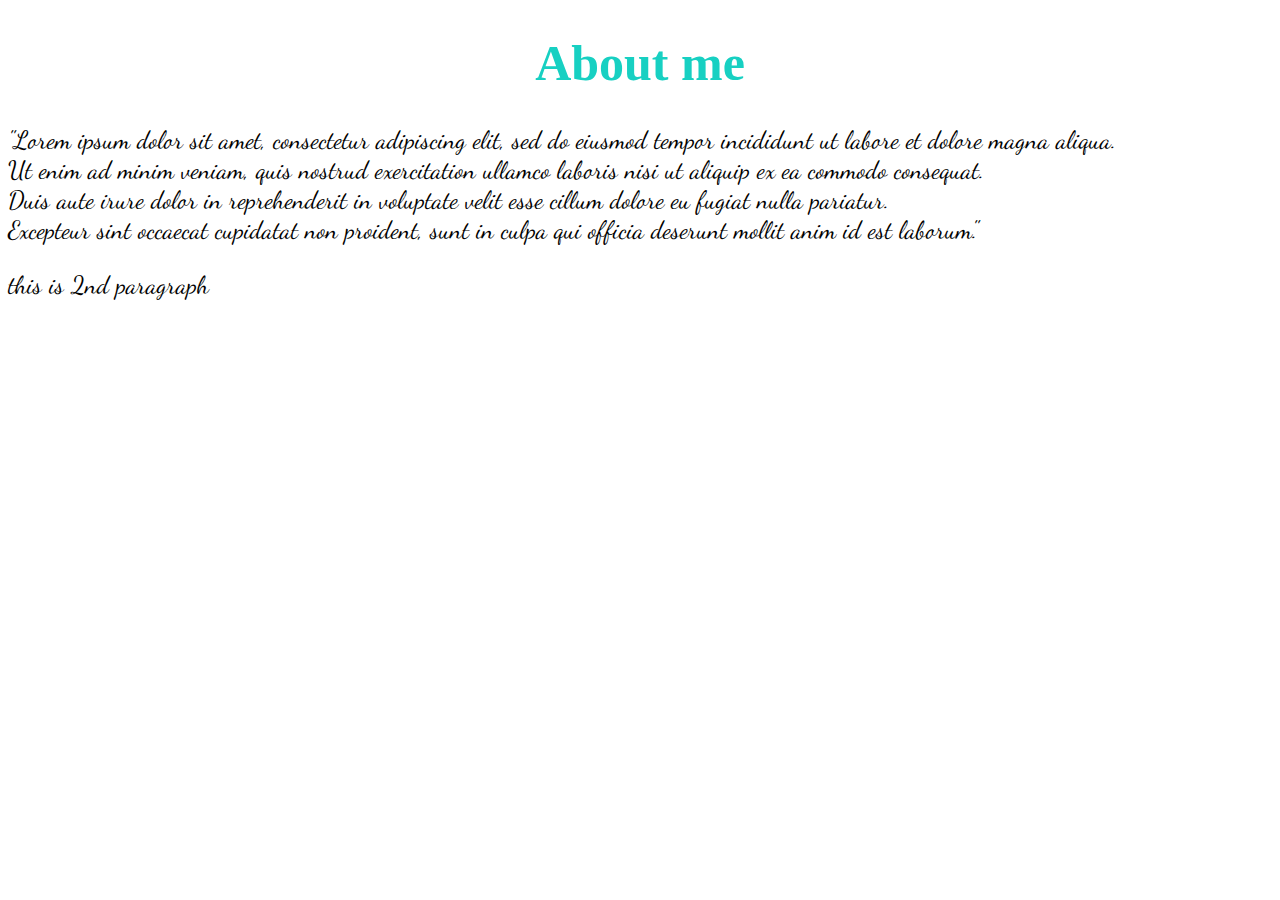
==== website/index.html @ 25482072 "Add files via upload" ====
<!DOCTYPE html>
<html>
<head>
	<title>test website 1</title>
	<link rel="stylesheet" type="text/css" href="style.css">
	<link rel="preconnect" href="https://fonts.gstatic.com">
<link href="https://fonts.googleapis.com/css2?family=Dancing+Script:wght@700&display=swap" rel="stylesheet">
</head>
<body>
	<h1>About me</h1>
	<p>"Lorem ipsum dolor sit amet, consectetur adipiscing elit, sed do eiusmod tempor incididunt ut labore et dolore magna aliqua. <br/> Ut enim ad minim veniam, quis nostrud exercitation ullamco laboris nisi ut aliquip ex ea commodo consequat. <br/> Duis aute irure dolor in reprehenderit in voluptate velit esse cillum dolore eu fugiat nulla pariatur. <br/> Excepteur sint occaecat cupidatat non proident, sunt in culpa qui officia deserunt mollit anim id est laborum."</p>
	<p>this is 2nd paragraph</p>

</body>
</html>
---- website/style.css ----
h1{
	color: #17D0C2;
	text-align: center;
	font-size: 50px;
}
p{
	font-family: 'Dancing Script', cursive;
	font-size: 25px;
}
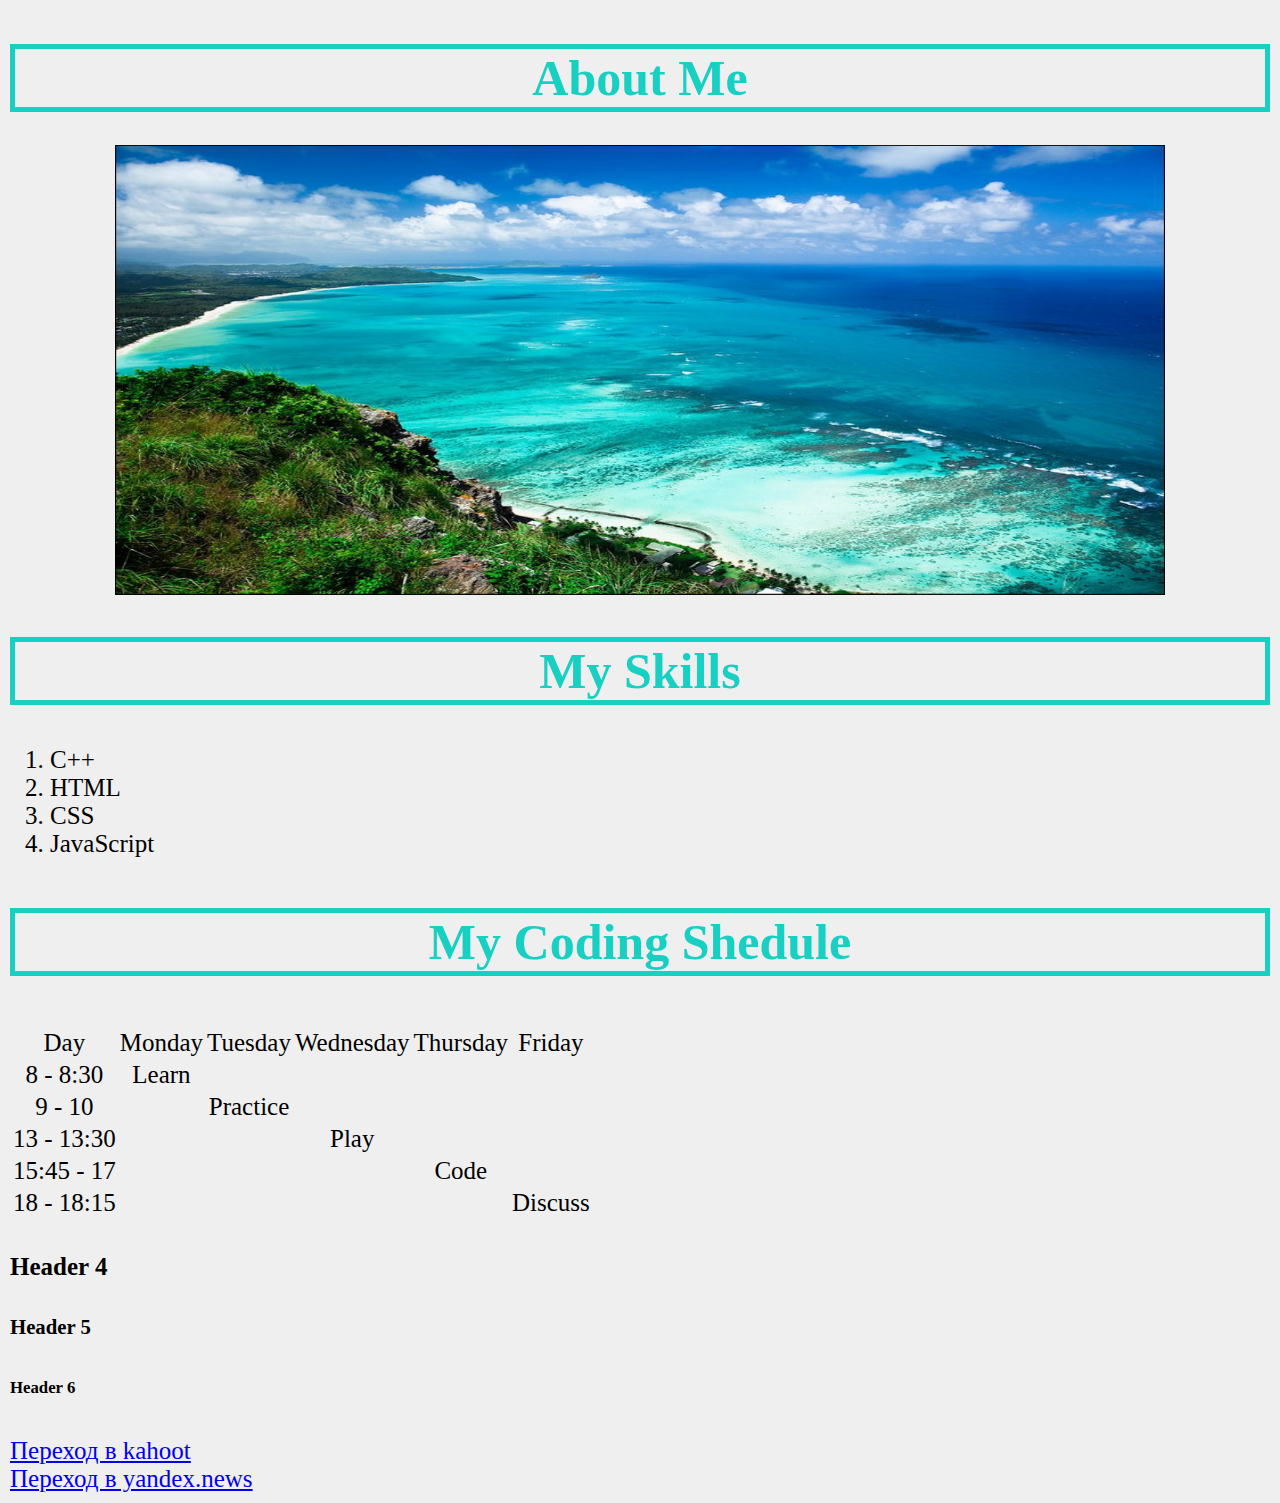
==== commit 9d2386d9: "Update" ====
--- a/website/index.html
+++ b/website/index.html
@@ -1,15 +1,81 @@
 <!DOCTYPE html>
 <html>
 <head>
-	<title>test website 1</title>
+	<title>Первая страница</title>
 	<link rel="stylesheet" type="text/css" href="style.css">
-	<link rel="preconnect" href="https://fonts.gstatic.com">
-<link href="https://fonts.googleapis.com/css2?family=Dancing+Script:wght@700&display=swap" rel="stylesheet">
 </head>
 <body>
-	<h1>About me</h1>
-	<p>"Lorem ipsum dolor sit amet, consectetur adipiscing elit, sed do eiusmod tempor incididunt ut labore et dolore magna aliqua. <br/> Ut enim ad minim veniam, quis nostrud exercitation ullamco laboris nisi ut aliquip ex ea commodo consequat. <br/> Duis aute irure dolor in reprehenderit in voluptate velit esse cillum dolore eu fugiat nulla pariatur. <br/> Excepteur sint occaecat cupidatat non proident, sunt in culpa qui officia deserunt mollit anim id est laborum."</p>
-	<p>this is 2nd paragraph</p>
-
+	<!--
+	<p>Параграф текста.</p>
+	<p>Еще один параграф текста</p>
+	<p>Здесь <br/>перенос строки.</p>
+-->
+	<h1>About Me</h1>
+	<img src="hawaii-015.jpg" alt="hawaii-15_island">
+	<h2>My Skills</h2>
+	<ol>
+		<li>C++</li>
+		<li>HTML</li>
+		<li>CSS</li>
+		<li>JavaScript</li>
+	</ol>
+	<h3>My Coding Shedule</h3>
+	<table >
+		<tr>
+			<td> Day </td>
+			<td> Monday </td>
+			<td> Tuesday </td>
+			<td> Wednesday </td>
+			<td> Thursday </td>
+			<td> Friday </td>
+		</tr>
+		<tr>
+			<td> 8 - 8:30 </td>
+			<td > Learn </td>
+			<td>  </td>
+			<td >  </td>
+			<td>  </td>
+			<td >  </td>
+		</tr>
+		<tr>
+			<td> 9 - 10 </td>
+			<td >   </td>
+			<td> Practice </td>
+			<td >   </td>
+			<td>   </td>
+			<td >   </td>
+		</tr>
+		<tr>
+			<td> 13 - 13:30 </td>
+			<td >   </td>
+			<td>   </td>
+			<td > Play </td>
+			<td>   </td>
+			<td >   </td>
+		</tr>
+		<tr>
+			<td> 15:45 - 17 </td>
+			<td >   </td>
+			<td>   </td>
+			<td >   </td>
+			<td> Code </td>
+			<td >   </td>
+		</tr>
+		<tr>
+			<td> 18 - 18:15 </td>
+			<td >   </td>
+			<td>   </td>
+			<td >   </td>
+			<td>   </td>
+			<td > Discuss </td>
+		</tr>
+	</table>	
+	
+	<h4>Header 4</h4>
+	<h5>Header 5</h5>
+	<h6>Header 6</h6>	
+	<p id="link_1">	<a href="https://kahoot.it/">Переход в kahoot</a></p>	
+	<p id="link_2"><a href="https://yandex.ru/news/?utm_source=main_stripe_big">Переход в yandex.news</a></p>
+	
 </body>
 </html>--- a/website/style.css
+++ b/website/style.css
@@ -1,9 +1,47 @@
-h1{
+h1, h2,h3{
 	color: #17D0C2;
 	text-align: center;
 	font-size: 50px;
+	border: 5px solid;
+	/*
+	display: inline;
+	margin-right: auto;
+	margin-left: auto;
+	*/
 }
 p{
 	font-family: 'Dancing Script', cursive;
 	font-size: 25px;
+	margin: 0;
+	padding: 0;
+}
+body{
+	font-family: 'Handlee', cursive;
+	background-color: #efefef;
+	padding: 10px;
+	margin: 0;
+} 
+html{
+	margin: 0;
+	padding: 0;
+	font-size: 25px;
+	/* text-align: center; */
+}
+img{
+	height: 450px;
+	width: 1050px;
+	display: block;
+	margin-right: auto;
+	margin-left: auto;
+}
+p #link_1{
+	font-size: 25px;
+	text-align: left;
+}
+p #link_2{
+	font-size: 25px;
+	text-align: right;
+}
+table{
+	text-align: center;
 }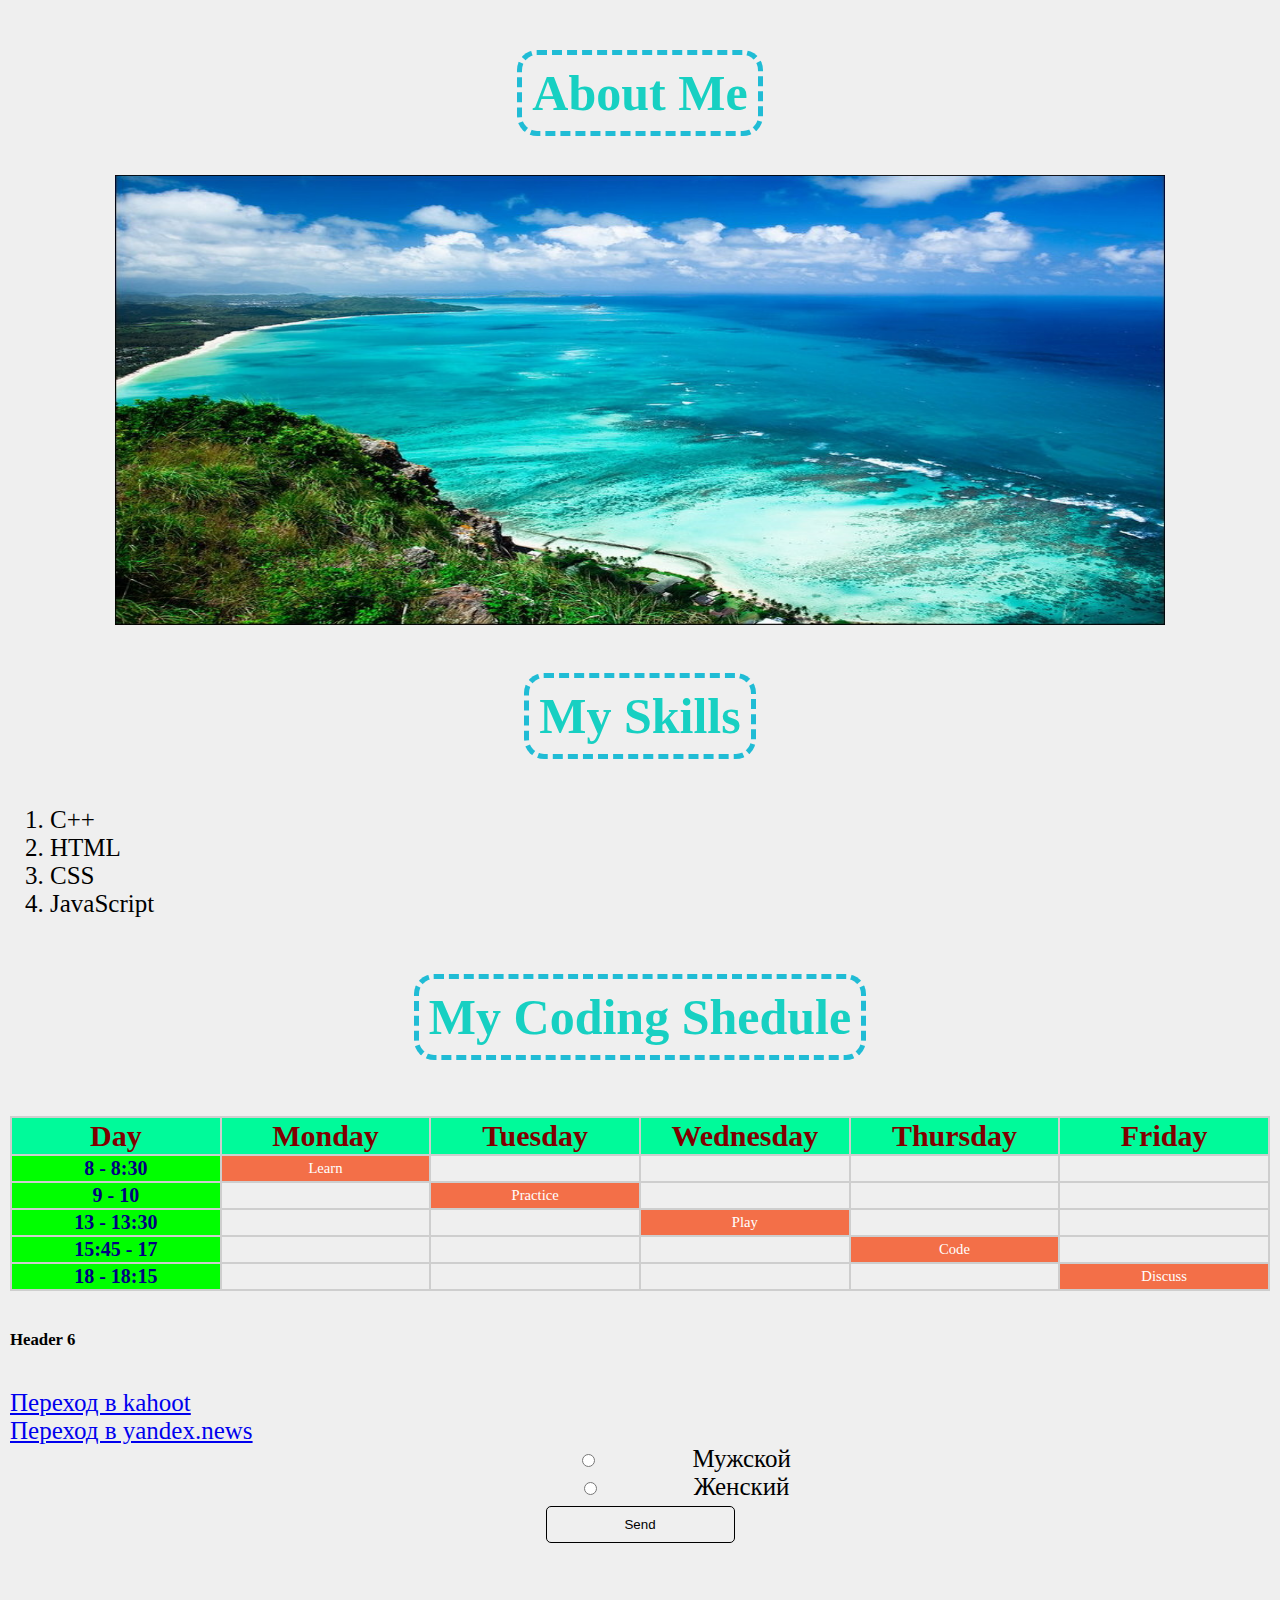
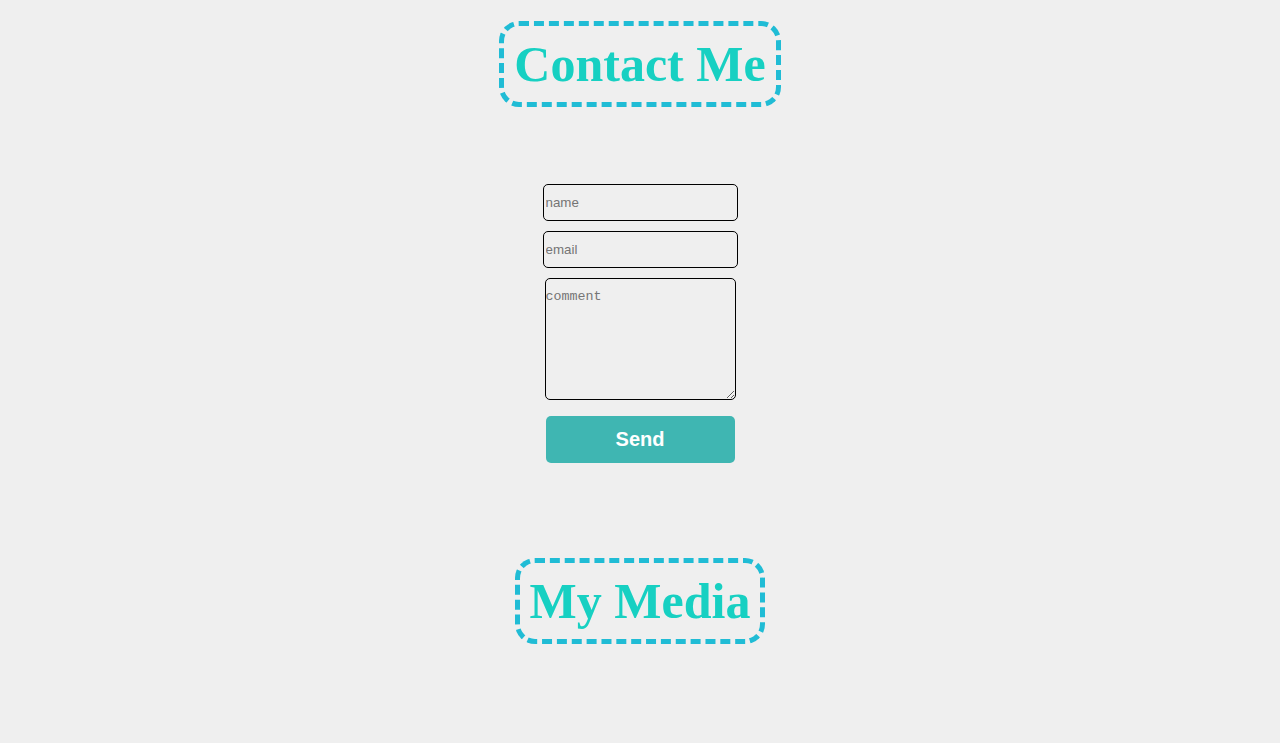
==== commit f1490cd1: "Add files via upload" ====
--- a/website/index.html
+++ b/website/index.html
@@ -10,18 +10,18 @@
 	<p>Еще один параграф текста</p>
 	<p>Здесь <br/>перенос строки.</p>
 -->
-	<h1>About Me</h1>
+	<h1><span>About Me</span></h1>
 	<img src="hawaii-015.jpg" alt="hawaii-15_island">
-	<h2>My Skills</h2>
+	<h2><span>My Skills</span></h2>
 	<ol>
 		<li>C++</li>
 		<li>HTML</li>
 		<li>CSS</li>
 		<li>JavaScript</li>
 	</ol>
-	<h3>My Coding Shedule</h3>
+	<h3><span>My Coding Shedule</span></h3>
 	<table >
-		<tr>
+		<tr class="days">
 			<td> Day </td>
 			<td> Monday </td>
 			<td> Tuesday </td>
@@ -30,52 +30,73 @@
 			<td> Friday </td>
 		</tr>
 		<tr>
-			<td> 8 - 8:30 </td>
-			<td > Learn </td>
+			<td class="time"> 8 - 8:30 </td>
+			<td class="selected"> Learn </td>
 			<td>  </td>
 			<td >  </td>
 			<td>  </td>
 			<td >  </td>
 		</tr>
 		<tr>
-			<td> 9 - 10 </td>
+			<td class="time"> 9 - 10 </td>
 			<td >   </td>
-			<td> Practice </td>
+			<td class="selected"> Practice </td>
 			<td >   </td>
 			<td>   </td>
 			<td >   </td>
 		</tr>
 		<tr>
-			<td> 13 - 13:30 </td>
+			<td class="time"> 13 - 13:30 </td>
 			<td >   </td>
 			<td>   </td>
-			<td > Play </td>
+			<td class="selected"> Play </td>
 			<td>   </td>
 			<td >   </td>
 		</tr>
 		<tr>
-			<td> 15:45 - 17 </td>
+			<td class="time"> 15:45 - 17 </td>
 			<td >   </td>
 			<td>   </td>
 			<td >   </td>
-			<td> Code </td>
+			<td class="selected"> Code </td>
 			<td >   </td>
 		</tr>
 		<tr>
-			<td> 18 - 18:15 </td>
+			<td class="time"> 18 - 18:15 </td>
 			<td >   </td>
 			<td>   </td>
 			<td >   </td>
 			<td>   </td>
-			<td > Discuss </td>
+			<td class="selected"> Discuss </td>
 		</tr>
 	</table>	
+
 	
-	<h4>Header 4</h4>
-	<h5>Header 5</h5>
 	<h6>Header 6</h6>	
 	<p id="link_1">	<a href="https://kahoot.it/">Переход в kahoot</a></p>	
 	<p id="link_2"><a href="https://yandex.ru/news/?utm_source=main_stripe_big">Переход в yandex.news</a></p>
 	
+	<form>
+		<input type="radio" name="gender" value="male">
+		Мужской
+		<br>
+		<input type="radio" name="gender" value="female">
+		Женский
+	</form>
+
+	<form>
+		<input type="submit" value="Send">
+	</form>
+
+<h4><span>Contact Me</span></h4>
+<form>
+		<input type="text" name="name" placeholder="name"><br>
+		<input type="email" name="email" placeholder="email"><br>
+		<textarea name="comment" placeholder="comment"></textarea><br>
+		<input type="submit" value="Send" class="submit">
+	</form>
+
+<h5><span>My Media</span></h5>
+
 </body>
 </html>--- a/website/style.css
+++ b/website/style.css
@@ -1,13 +1,21 @@
-h1, h2,h3{
+h1, h2,h3,h4,h5{
 	color: #17D0C2;
 	text-align: center;
 	font-size: 50px;
-	border: 5px solid;
+	
+	margin-bottom: : 0;
+	padding : 20px;
+
 	/*
 	display: inline;
 	margin-right: auto;
 	margin-left: auto;
 	*/
+}
+h1 span, h2 span, h3 span,h4 span,h5 span{
+	border: 5px dashed #20bcd5;
+	border-radius: 20px;
+	padding: 10px;
 }
 p{
 	font-family: 'Dancing Script', cursive;
@@ -43,5 +51,70 @@
 	text-align: right;
 }
 table{
+	width: 100%;
 	text-align: center;
+	font-size: 11pt;
+}
+table,tr,td{
+border: 2px solid #cecece;
+border-collapse: collapse;
+text-align: center;
+table-layout: fixed;
+}
+.selected{
+	background-color: #f36f48;
+	color: white;
+}
+.days{
+font-size: 30px;
+font-weight: bold;
+color: #800000;
+background-color: #00FA9A;
+}
+.time{
+font-size: 20px;
+font-weight: bold;
+color: #000080;
+background-color: #00FF00;
+}
+h4{
+	margin-bottom: : 0;
+	padding-bottom: : 0;
+}
+form{
+	text-align:  center;
+	margin-top: 0;
+	padding-top: 0;
+}
+.submit{
+	background-color: #3fb6b2;
+	color: white;
+	font-weight: bold;
+	border: none;
+	cursor: pointer;
+	outline: none;
+	font-size: 20px;
+	padding: 12px 45px;
+	border-radius: 5px;
+}
+.submit:hover{
+	background-color: #43a09d;
+}
+textarea{
+	height: 100px;
+	margin: 0;
+	padding: 0;
+}
+input,textarea{
+	width: 15%;
+	background-color: #efefef;
+	outline: none;
+	margin-top: 5px;
+	margin-bottom: 5px;
+	border-radius: 5px;
+	padding-top: 10px;
+	padding-bottom: 10px;
+	text-overflow: center;
+	border: 1px solid;
+	
 }